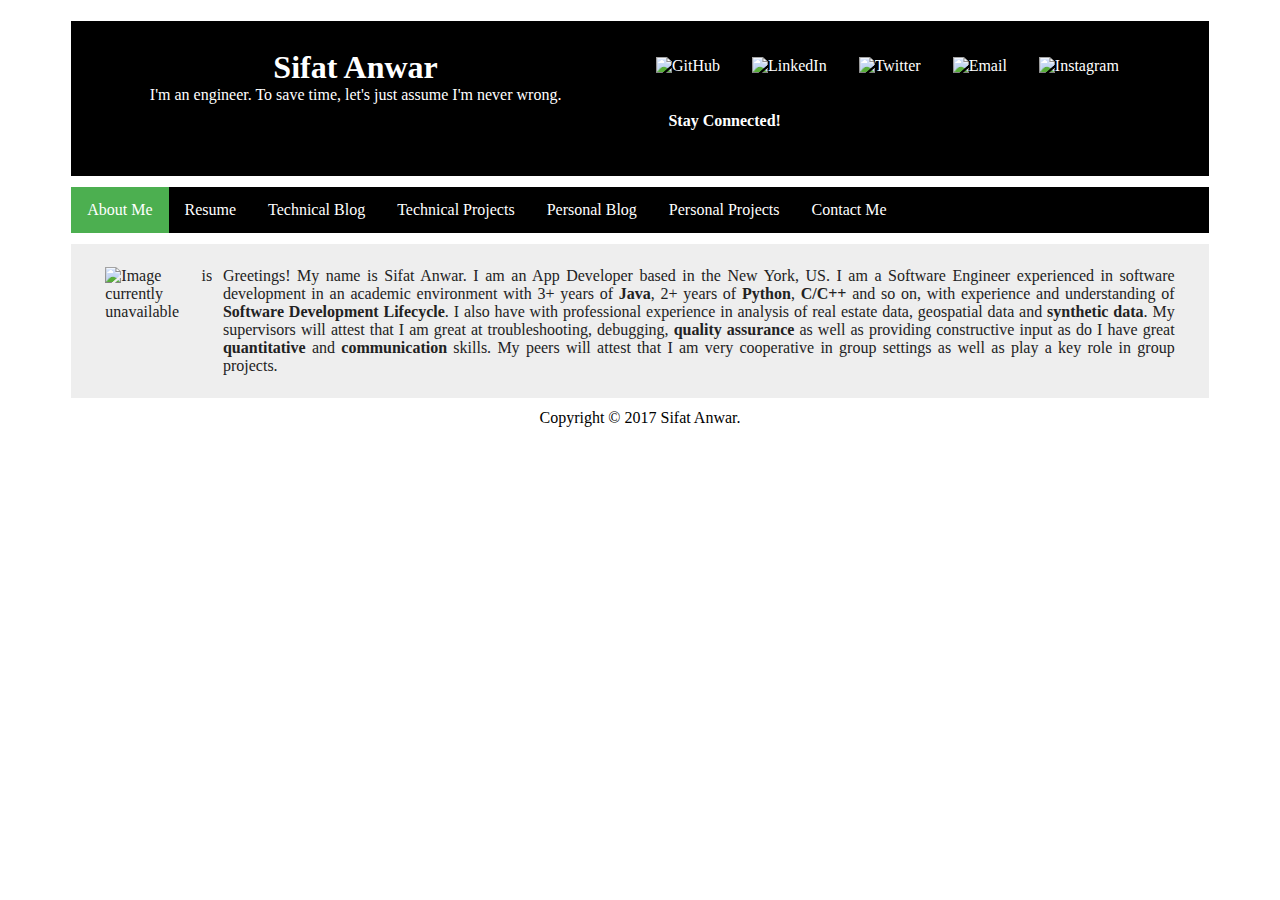
==== index.html @ 4c099d89 "Personal projects partly" ====
<!doctype html>
<html>
	<head>
		<meta charset="utf-8">
		<meta name="viewport" content="width=device-width, initial-scale=1, user-scalable=no">
		<title>Sifat Anwar - Intelligent App Developer</title>
		<link rel = "stylesheet" type = "text/css" href = "stylesheet.css" />
	</head>
	
	<body>
		<!-- Banner style title -->
		<div id = "container">
			<div id = "header">	
				<div style = "float: left" id = "title_logo">
					<h1>Sifat Anwar</h1>
					<p>I'm an engineer. To save time, let's just assume I'm never wrong.</p>
				</div>
				<div id = "social_media">
					<ul>
						<li><a href="https://github.com/sifatA"><img src = "images/logos/github.png" alt = "GitHub" width = "50px" height = "50px"></a></li>
						<li><a href="https://www.linkedin.com/in/sifatanwar"><img src = "images/logos/linkedin.png" alt = "LinkedIn" width = "50px" height = "50px"></a></li>
						<li><a href="https://twitter.com/sifatanwar"><img src = "images/logos/twitter.png" alt = "Twitter" width = "50px" height = "50px"></a></li>
						<li><a href="mailto:m.sifat.anwar@gmail.com"><img src = "images/logos/email.png" alt = "Email" width = "50px" height = "50px"></a></li>
						<li><a href="https://instagram.com/root_wraith_"><img src = "images/logos/instagram.png" alt = "Instagram" width = "50px" height = "50px"></a></li>
						<li id="connect_banner"><p>Stay Connected!</p></li> <!-- Textbox -->
					</ul>
				</div>
			</div>
			
			<div id = "content">
				<!-- Navigation pane -->
				<div id = "nav_site">
					<ul>
						<li id="active"><a href="https://sifata.github.io/index.html">About Me</a></li>
						<li><a href="https://sifata.github.io/resume.html">Resume</a></li>
						<li><a href="https://sifata.github.io/technical_blog.html">Technical Blog</a></li>
						<li><a href="https://sifata.github.io/technical_projects.html">Technical Projects</a></li>
						<li><a href="https://sifata.github.io/personal_blog.html">Personal Blog</a></li>
						<li><a href="https://sifata.github.io/personal_projects.html">Personal Projects</a></li>
						<li><a href="https://sifata.github.io/contact_me.html">Contact Me</a></li>
					</ul>
				</div>
				
				<div id = "main">
					<!-- Fancy artwork -->
					<img src="images/profile_pic.jpg" alt="Image is currently unavailable" style="width: 10%; float: left; margin-right:1%"> 
					<p style="width: 89%; float: right">Greetings! My name is Sifat Anwar. I am an App Developer based in the New York, US. I am a Software Engineer experienced in software development in an academic environment with 3+ years of <strong>Java</strong>, 2+ years of <strong>Python</strong>, <strong>C/C++</strong> and so on, with experience and understanding of <strong>Software Development Lifecycle</strong>. I also have with professional experience in analysis of real estate data, geospatial data and <strong>synthetic data</strong>. My supervisors will attest that I am great at troubleshooting, debugging, <strong>quality assurance</strong> as well as providing constructive input as do I have great <strong>quantitative</strong> and <strong>communication</strong> skills. My peers will attest that I am very cooperative in group settings as well as play a key role in group projects.</p>
				</div>
			</div>
			
			<div id = "footer">
				<span>Copyright &copy; 2017 Sifat Anwar.</span>
			</div>
		</div>
	</body>
</html>
---- stylesheet.css ----
#container{
	float: left;
	width: 90%;
	margin: 1% 5% 1% 5%;
	padding: 0%;
}

#header{
	float: left;
	width: 100%;
	background-color: #000;
	color: #FFF;
	text-align: center;
	margin-bottom: 1%;
	padding: 2% 0% 2% 0%;
	background-image: url("images/logo.png");
	background-size: 11%;
	background-repeat: no-repeat;
	background-position: 20% 40%;
	padding-bottom: 2%;
	text-shadow:
		-1px -1px 0 #000,  
		1px -1px 0 #000,
		-1px 1px 0 #000,
		1px 1px 0 #000;

}

h1 {
	}

#title_logo{
	padding-top: .5%;
	width: 50%;
	float: left;
}

h1, h3, p{
	margin: 0%;
}

#social_media{
	float: right;
	width: 50%;
}

#content{
	color: #222;
	float: left;
	width: 100%;
}

#nav_site{
	margin-bottom: 1%;
}

#nav_site ul, #social_media ul {
    list-style-type: none;
    margin: 0;
    padding: 0;
    overflow: hidden;
    background-color: #000;
}

#nav_site li, #social_media li{
    float: left;
}

#nav_site li:last-child{
    border-right: none;
}

#nav_site li a, #social_media li a{
    display: block;
    color: white;
    text-align: center;
    padding: 14px 16px;
    text-decoration: none;
}

#nav_site li a:hover:not(#active), #social_media li a:hover:not(#active){
    background-color: #000;
}

#nav_site #active, #social_media #active{
    background-color: #4CAF50;
}

#connect_banner{
	display: block;
    color: white;
	font-weight: bold;
    text-align: center;
    padding: 4% 5%;
    text-decoration: none;
}


#main{
	padding: 2% 3% 2% 3%; 
	background-color: #EEE;
	margin-bottom: 1%;
	float: left;
	text-align: justify;
	width: 94%;
}

#footer{
	width: 100%;
	margin-bottom: 1%;
	float: left;
	text-align: center;
}

hr{
	color: #000;
	margin-bottom: 2%;
	width: 100%;
}

a{
	outline: 0;
	text-decoration: none;
}

#title_logo img{
	
}
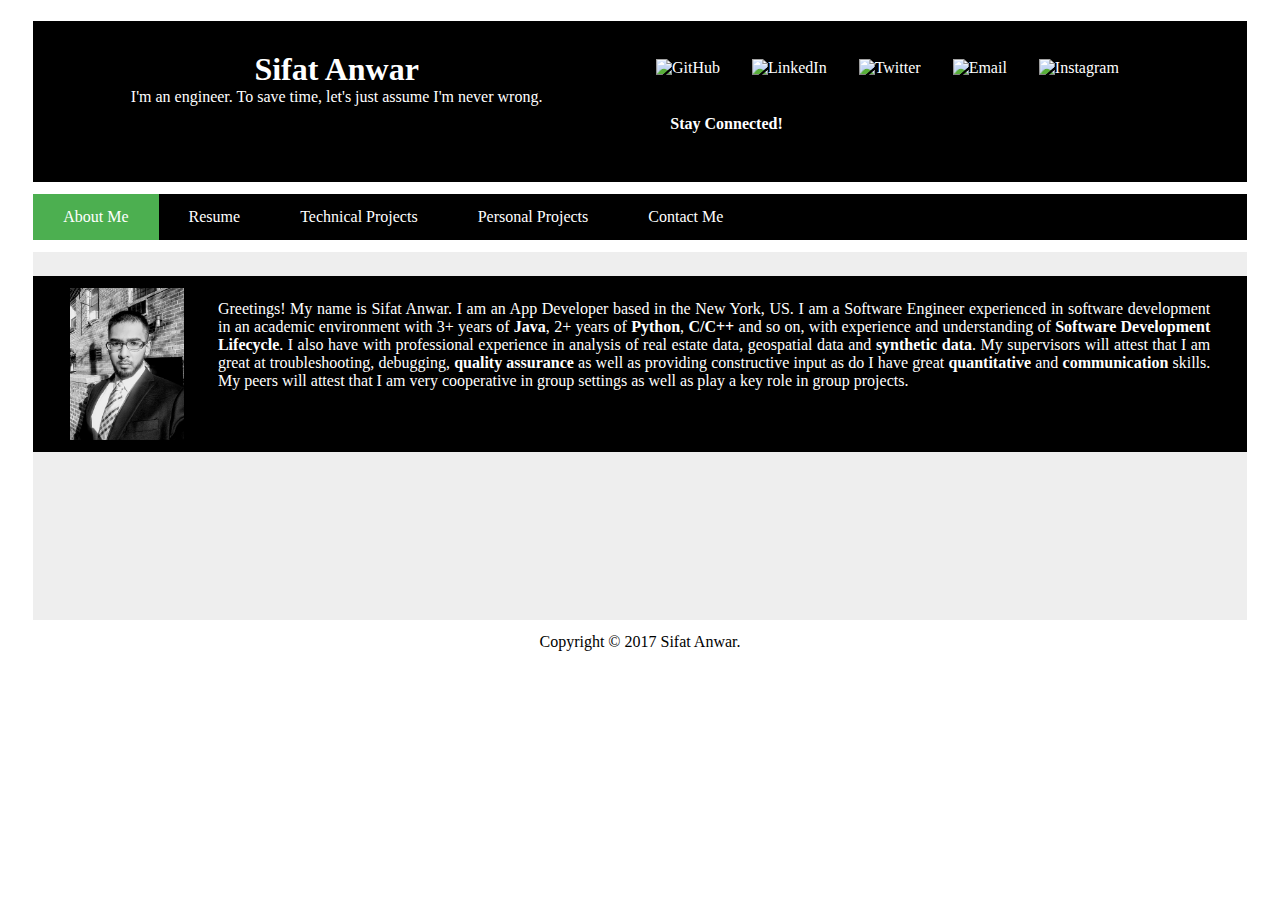
==== commit b1466458: "Massive update" ====
--- a/index.html
+++ b/index.html
@@ -31,20 +31,22 @@
 				<!-- Navigation pane -->
 				<div id = "nav_site">
 					<ul>
-						<li id="active"><a href="https://sifata.github.io/index.html">About Me</a></li>
-						<li><a href="https://sifata.github.io/resume.html">Resume</a></li>
-						<li><a href="https://sifata.github.io/technical_blog.html">Technical Blog</a></li>
-						<li><a href="https://sifata.github.io/technical_projects.html">Technical Projects</a></li>
-						<li><a href="https://sifata.github.io/personal_blog.html">Personal Blog</a></li>
-						<li><a href="https://sifata.github.io/personal_projects.html">Personal Projects</a></li>
-						<li><a href="https://sifata.github.io/contact_me.html">Contact Me</a></li>
+						<li id="active"><a href="index.html">About Me</a></li>
+						<li><a href="resume.html">Resume</a></li>
+						<!-- <li><a href="technical_blog.html">Technical Blog</a></li> -->
+						<li><a href="technical_projects.html">Technical Projects</a></li>
+						<!-- <li><a href="personal_blog.html">Personal Blog</a></li> -->
+						<li><a href="personal_projects.html">Personal Projects</a></li>
+						<li><a href="contact_me.html">Contact Me</a></li>
 					</ul>
 				</div>
 				
 				<div id = "main">
-					<!-- Fancy artwork -->
-					<img src="images/profile_pic.jpg" alt="Image is currently unavailable" style="width: 10%; float: left; margin-right:1%"> 
-					<p style="width: 89%; float: right">Greetings! My name is Sifat Anwar. I am an App Developer based in the New York, US. I am a Software Engineer experienced in software development in an academic environment with 3+ years of <strong>Java</strong>, 2+ years of <strong>Python</strong>, <strong>C/C++</strong> and so on, with experience and understanding of <strong>Software Development Lifecycle</strong>. I also have with professional experience in analysis of real estate data, geospatial data and <strong>synthetic data</strong>. My supervisors will attest that I am great at troubleshooting, debugging, <strong>quality assurance</strong> as well as providing constructive input as do I have great <strong>quantitative</strong> and <strong>communication</strong> skills. My peers will attest that I am very cooperative in group settings as well as play a key role in group projects.</p>
+					<div id = "about_section">
+						<!-- Fancy artwork -->
+						<img src="images/profile_pic.jpg" alt="Image is currently unavailable" style="width: 10%; float: left; margin-right:1%"> 
+						<p style="color: #FFF; margin-top: 1%; width: 87%; float: right">Greetings! My name is Sifat Anwar. I am an App Developer based in the New York, US. I am a Software Engineer experienced in software development in an academic environment with 3+ years of <strong>Java</strong>, 2+ years of <strong>Python</strong>, <strong>C/C++</strong> and so on, with experience and understanding of <strong>Software Development Lifecycle</strong>. I also have with professional experience in analysis of real estate data, geospatial data and <strong>synthetic data</strong>. My supervisors will attest that I am great at troubleshooting, debugging, <strong>quality assurance</strong> as well as providing constructive input as do I have great <strong>quantitative</strong> and <strong>communication</strong> skills. My peers will attest that I am very cooperative in group settings as well as play a key role in group projects.</p>
+					</div>
 				</div>
 			</div>
 			
--- a/stylesheet.css
+++ b/stylesheet.css
@@ -1,7 +1,16 @@
+body {
+    overflow-y: hidden;
+}
+
+#main{
+	height: 320px;
+	overflow-y: auto;
+}
+
 #container{
 	float: left;
-	width: 90%;
-	margin: 1% 5% 1% 5%;
+	width: 96%;
+	margin: 1% 2% 0% 2%;
 	padding: 0%;
 }
 
@@ -13,16 +22,16 @@
 	text-align: center;
 	margin-bottom: 1%;
 	padding: 2% 0% 2% 0%;
-	background-image: url("images/logo.png");
+	background-image: url("images/logo_web.png");
 	background-size: 11%;
 	background-repeat: no-repeat;
-	background-position: 20% 40%;
+	background-position: 20% 42%;
 	padding-bottom: 2%;
-	text-shadow:
+/* 	text-shadow:
 		-1px -1px 0 #000,  
 		1px -1px 0 #000,
 		-1px 1px 0 #000,
-		1px 1px 0 #000;
+		1px 1px 0 #000; */
 
 }
 
@@ -78,10 +87,9 @@
     text-decoration: none;
 }
 
-#nav_site li a:hover:not(#active), #social_media li a:hover:not(#active){
-    background-color: #000;
+#nav_site li a{
+	padding: 14px 30px;
 }
-
 #nav_site #active, #social_media #active{
     background-color: #4CAF50;
 }
@@ -97,17 +105,23 @@
 
 
 #main{
-	padding: 2% 3% 2% 3%; 
+	padding: 2% 0% 2% 0%; 
 	background-color: #EEE;
 	margin-bottom: 1%;
 	float: left;
 	text-align: justify;
+	width: 100%;
+}
+
+#about_section{
+	padding: 1% 3% 1% 3%;
 	width: 94%;
+	background-color: #000;
+	float: left;
 }
 
 #footer{
 	width: 100%;
-	margin-bottom: 1%;
 	float: left;
 	text-align: center;
 }
